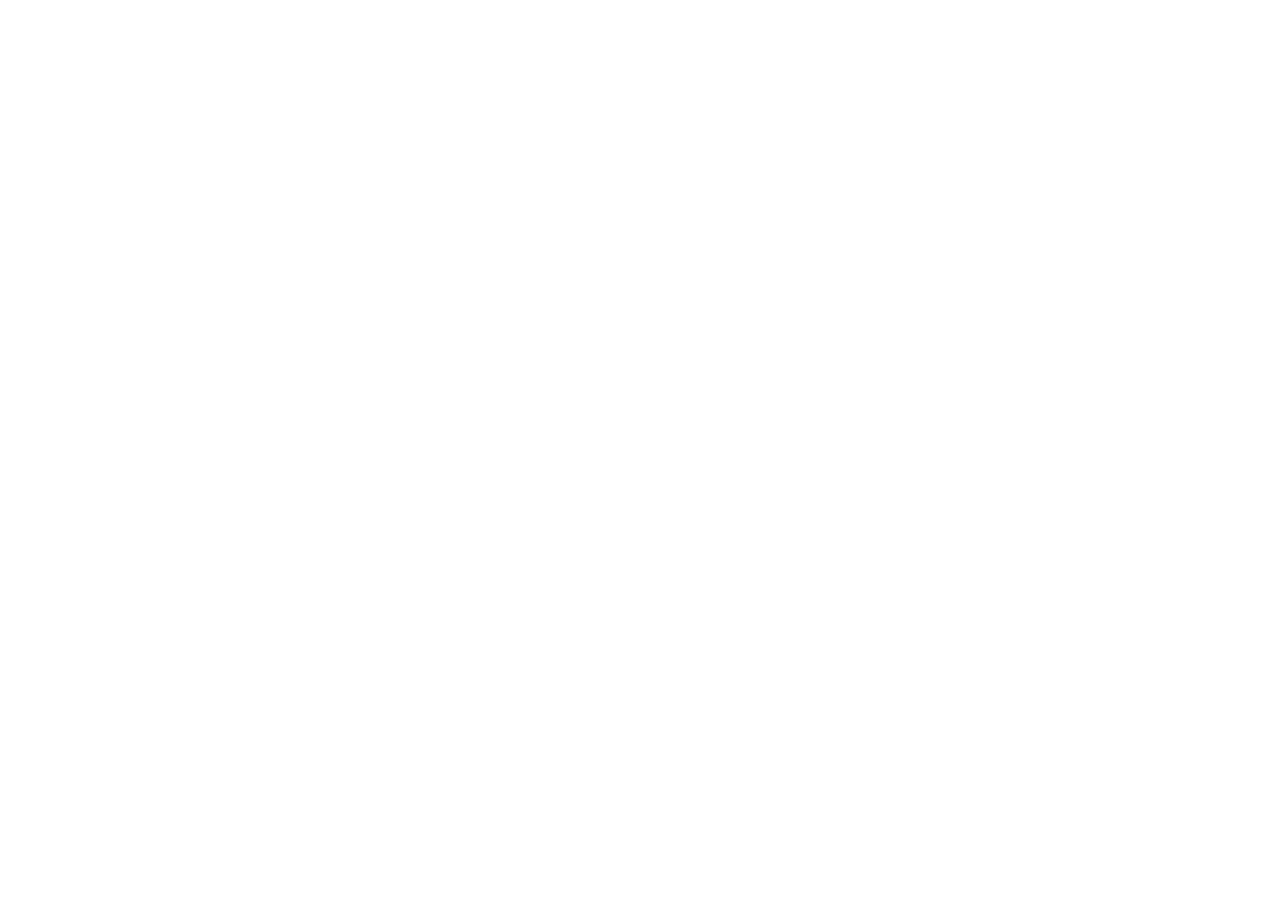
==== index.html @ d532833c "new files" ====
<!DOCTYPE html>
<html lang="en">
<head>
    <meta charset="UTF-8">
    <meta name="viewport" content="width=device-width, initial-scale=1.0">
    <meta http-equiv="X-UA-Compatible" content="ie=edge">
    <title>Document</title>
</head>
<body>
    
</body>
</html>
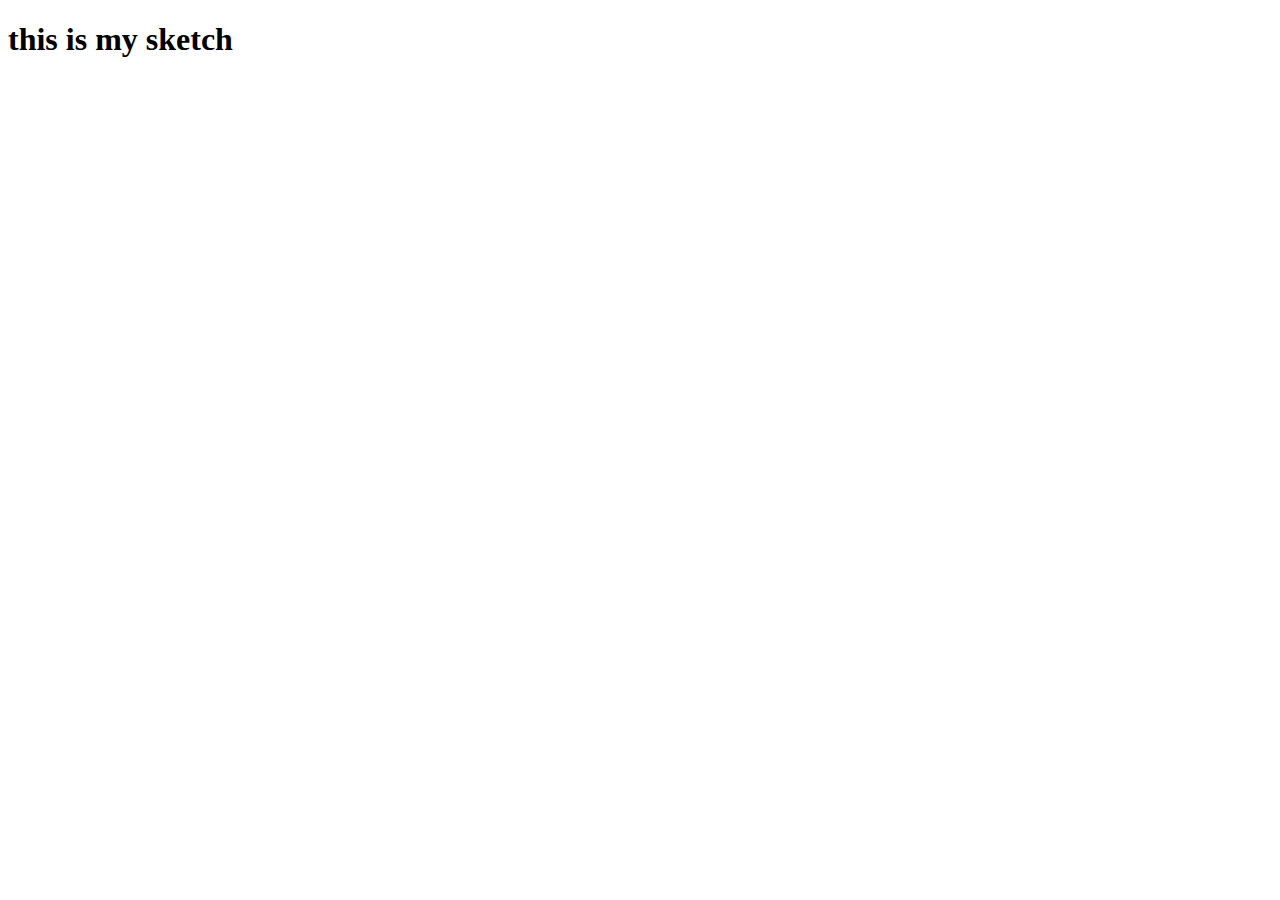
==== commit 2d1ba60b: "added sketch.js" ====
--- a/index.html
+++ b/index.html
@@ -4,9 +4,13 @@
     <meta charset="UTF-8">
     <meta name="viewport" content="width=device-width, initial-scale=1.0">
     <meta http-equiv="X-UA-Compatible" content="ie=edge">
+    <script src="libraries/p5/p5.min.js"></script>
     <title>Document</title>
 </head>
 <body>
-    
+
+    <h1>this is my sketch</h1>
+    <div id="sketch"></div>
+    <script src="sketch.js"></script>
 </body>
 </html>